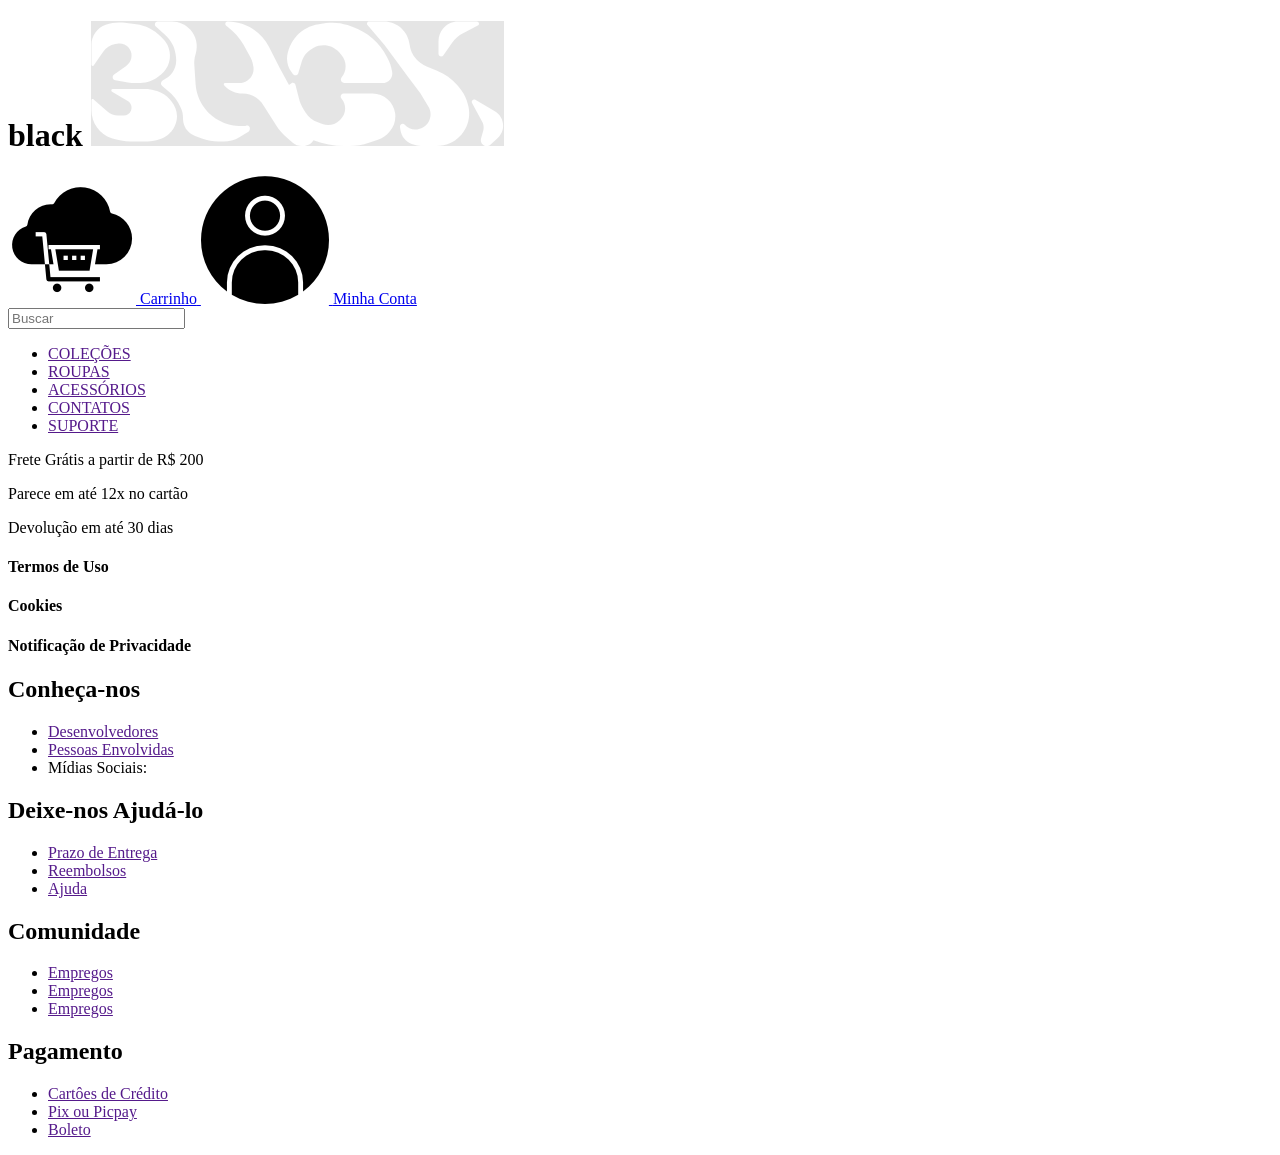
==== Backinblack/index.HTML @ e11cfb1f "Commit from Maringá" ====
<!DOCTYPE html>
<html lang="pt-br">
<head>
  <meta charset="UTF-8">
  <meta http-equiv="X-UA-Compatible" content="IE=edge">
  <meta name="viewport" content="width=device-width, initial-scale=1.0">
  <title>back to black</title>
  <link rel="stylesheet" href="css/style.css">
</head>
<body>
  <header>
    <h1>
      black
      <img src="image/black.svg" alt="">
    </h1>

    <div class="settings-account">
      <a href="#">
        <img src="image/carrinho.png" alt="">
        <span>Carrinho</span>
      </a>

      <a href="#">
        <img src="image/icone.png" alt="">
        <span>Minha Conta</span>
      </a>
    </div>

    <div class="search-mech">
      <label for="searching"></label>
      <input type="text" id="searching" placeholder="Buscar">
    </div>

  </header>
  <nav>
    <ul>
      <li><a href="">COLEÇÕES</a></li>
      <li><a href="">ROUPAS</a></li>
      <li><a href="">ACESSÓRIOS</a></li>
      <li><a href="">CONTATOS</a></li>
      <li><a href="">SUPORTE</a></li>
    </ul>
  </nav>

  <section>
    <div class="section-one">
      <p>
        <span>Frete Grátis</span> a partir de R$ 200
      </p>
    </div>
    <div class="section-one">
      <p>
        Parece em até <span>12x no cartão</span>
      </p>
    </div>
    <div class="section-one">
      <p>
        Devolução em até <span>30 dias</span>
      </p>
    </div>
  </section>
  <main>

  </main>
  <footer>
    <div>
        <h4>Termos de Uso</h4>
        <h4>Cookies</h4>
        <h4>Notificação de Privacidade</h4>
    </div>

    <div>
      <div>
        <h2>Conheça-nos</h2>
        <ul>
            <li>
              <a href="">
                Desenvolvedores
              </a>
            </li>
            <li>
              <a href="">
                Pessoas Envolvidas
              </a>
            </li>
            <li>

                <span>Mídias Sociais:</span>
                <a href=""></a>
                <a href=""></a>
                <a href=""></a>
                <a href=""></a>
                <a href=""></a>
            </li>
        </ul>
      </div>
      <div>
        <h2>
          Deixe-nos Ajudá-lo
        </h2>
        <ul>
            <li>
              <a href="">
                Prazo de Entrega
              </a>
            </li>
            <li>
              <a href="">
                Reembolsos
              </a>
            </li>
            <li>
              <a href="">
                Ajuda
              </a>
            </li>
        </ul>
      </div>
      <div>
        <h2>
          Comunidade
        </h2>
        <ul>
            <li>
              <a href="">
                Empregos
              </a>
            </li>
            <li>
              <a href="">
                Empregos
              </a>
            </li>
            <li>
              <a href="">
                Empregos
              </a>
            </li>
        </ul>
      </div>
      <div>
        <h2>
          Pagamento
        </h2>
        <ul>
            <li>
              <a href="">
                Cartôes de Crédito
              </a>
          </li>
            <li>
              <a href="">
                Pix ou Picpay
            </a>
          </li>
            <li>
              <a href="">
                Boleto
              </a>
          </li>
        </ul>
      </div>
    </div>
  </footer>
  
</body>
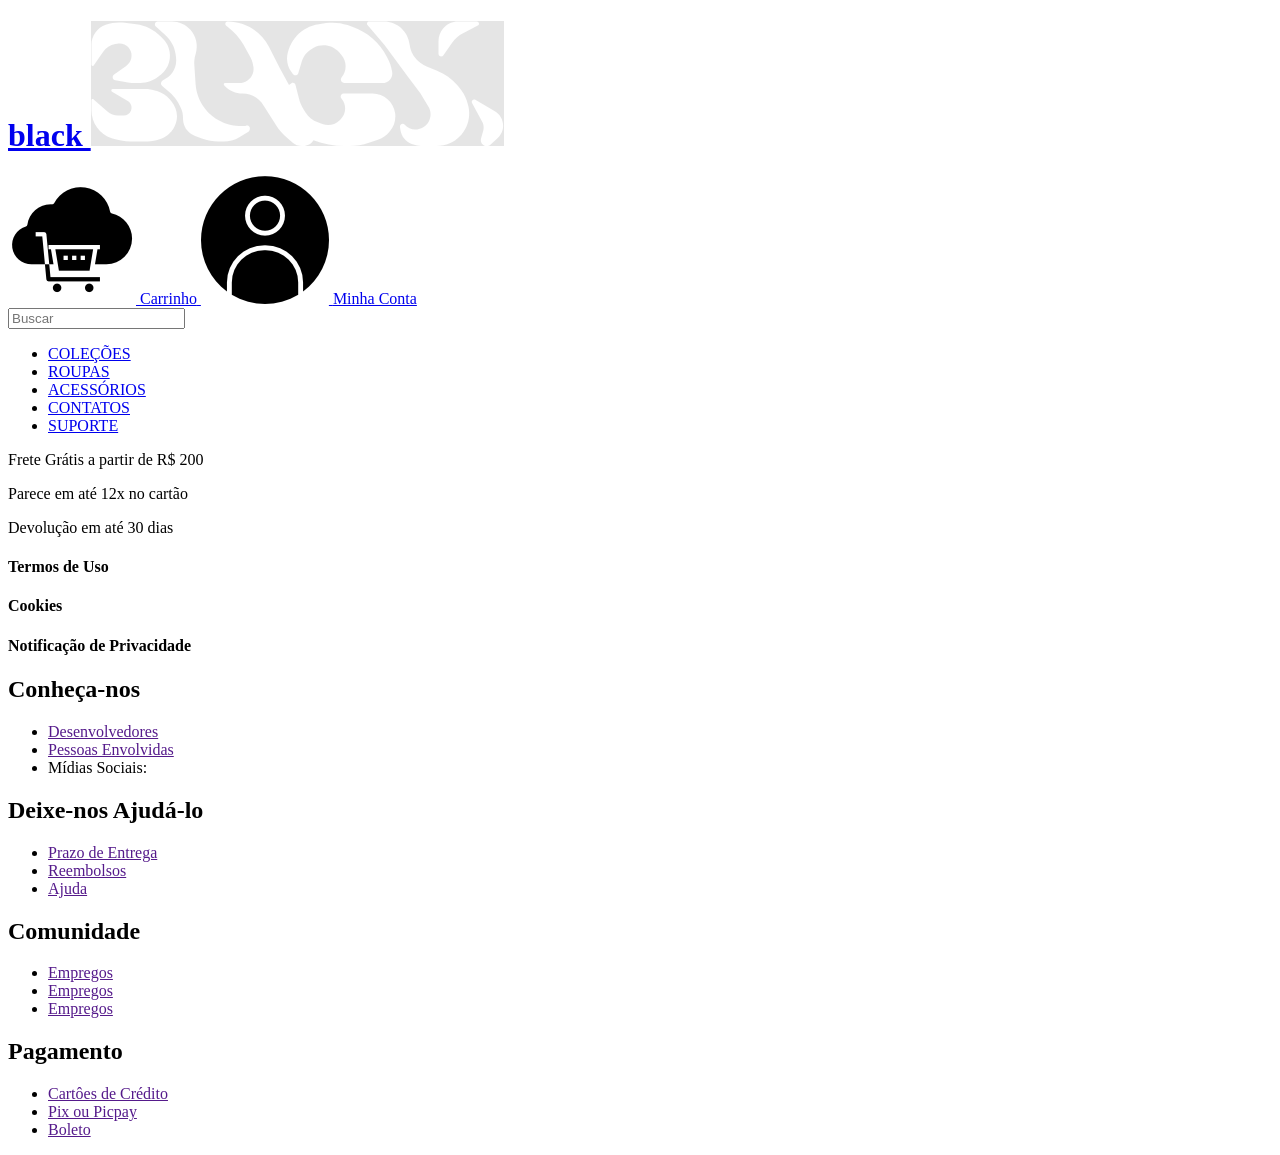
==== commit a0ec08d6: "edit code from maringá" ====
--- a/Backinblack/index.HTML
+++ b/Backinblack/index.HTML
@@ -9,10 +9,13 @@
 </head>
 <body>
   <header>
-    <h1>
-      black
-      <img src="image/black.svg" alt="">
-    </h1>
+    <a href="index.html">
+      <h1>
+        black
+        <img src="image/black.svg" alt="">
+      </h1>
+    </a>
+
 
     <div class="settings-account">
       <a href="#">
@@ -34,11 +37,11 @@
   </header>
   <nav>
     <ul>
-      <li><a href="">COLEÇÕES</a></li>
-      <li><a href="">ROUPAS</a></li>
-      <li><a href="">ACESSÓRIOS</a></li>
-      <li><a href="">CONTATOS</a></li>
-      <li><a href="">SUPORTE</a></li>
+      <li><a href="pages/pg-colections.html">COLEÇÕES</a></li>
+      <li><a href="pages/pg-clothes.html">ROUPAS</a></li>
+      <li><a href="pages/pg-accessories.html">ACESSÓRIOS</a></li>
+      <li><a href="pages/pg-contacts.html">CONTATOS</a></li>
+      <li><a href="pages/pg-support.html">SUPORTE</a></li>
     </ul>
   </nav>
 
@@ -162,5 +165,5 @@
       </div>
     </div>
   </footer>
-  
+
 </body>
